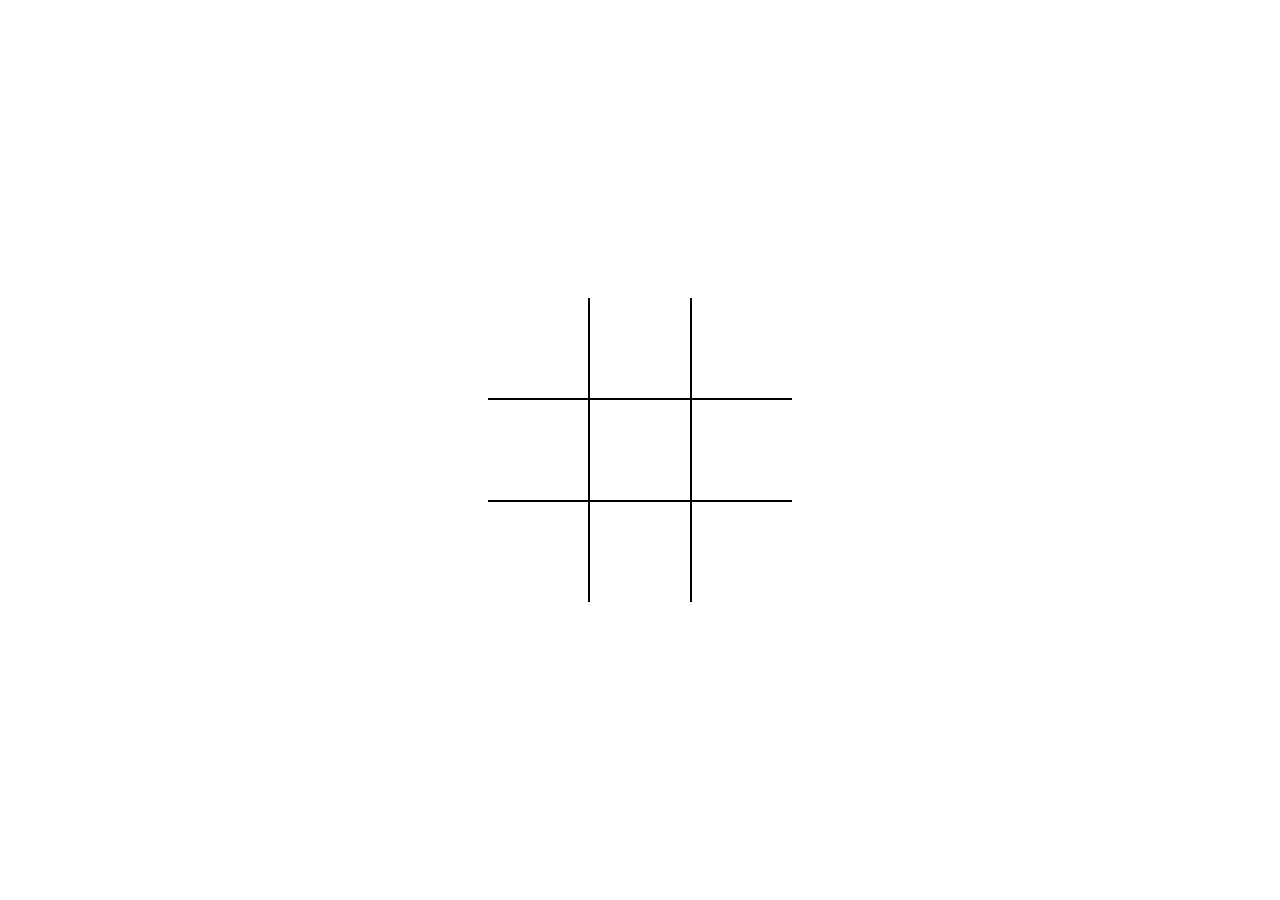
==== index.html @ aaeb8bef "Updates" ====
<!DOCTYPE html>
<html lang="en">
  <head>
    <meta charset="UTF-8">
    <meta name="viewport" content="width=device-width, initial-scale=1.0">
    <title>Title</title>
    <script type="text/javascript" src="scripts/main.js" defer></script>
    <link rel="stylesheet" href="./styles/main.css">
  </head>
  <body>
    <div class="board" id="board">
      <div class="cell" data-cell></div>
      <div class="cell" data-cell></div>
      <div class="cell" data-cell></div>
      <div class="cell" data-cell></div>
      <div class="cell" data-cell></div>
      <div class="cell" data-cell></div>
      <div class="cell" data-cell></div>
      <div class="cell" data-cell></div>
      <div class="cell" data-cell></div>
    </div>

      <div class="winning-message" id="winningMessage">
        <div data-winning-message-text>X Wins!</div>
        <button id="restartButton">
          Restart
        </button>
      </div>

  </body>
</html>
---- styles/main.css ----
*::after,
*::before {
  -webkit-box-sizing: border-box;
          box-sizing: border-box; }

:root {
  --cell-size: 100px;
  --mark-size: calc(var(--cell-size) * 0.9); }

body {
  margin: 0; }

.board {
  width: 100vw;
  height: 100vh;
  display: grid;
  -webkit-box-pack: center;
      -ms-flex-pack: center;
          justify-content: center;
  -ms-flex-line-pack: center;
      align-content: center;
  justify-items: center;
  -webkit-box-align: center;
      -ms-flex-align: center;
          align-items: center;
  grid-template-columns: repeat(3, auto); }

.cell {
  width: var(--cell-size);
  height: var(--cell-size);
  border: 1px solid black;
  display: -webkit-box;
  display: -ms-flexbox;
  display: flex;
  -webkit-box-pack: center;
      -ms-flex-pack: center;
          justify-content: center;
  -webkit-box-align: center;
      -ms-flex-align: center;
          align-items: center;
  position: relative;
  cursor: pointer; }

.cell:first-child,
.cell:nth-child(2),
.cell:nth-child(3) {
  border-top: none; }

.cell:nth-child(3n + 1) {
  border-left: none; }

.cell:nth-child(3n + 3) {
  border-right: none; }

.cell:last-child,
.cell:nth-child(8),
.cell:nth-child(7) {
  border-bottom: none; }

.cell.x::before,
.cell.x::after,
.board.x .cell:not(.circle):not(.x):hover::before,
.board.x .cell:not(.circle):not(.x):hover::after {
  content: "";
  position: absolute;
  width: calc(var(--mark-size) * 0.15);
  height: var(--mark-size);
  background-color: black; }

.cell.x::before,
.board.x .cell:not(.circle):not(.x):hover::before {
  -webkit-transform: rotate(45deg);
          transform: rotate(45deg); }

.cell.x::after,
.board.x .cell:not(.circle):not(.x):hover::after {
  -webkit-transform: rotate(-45deg);
          transform: rotate(-45deg); }

.cell.x,
.cell.circle {
  cursor: not-allowed; }

.cell.circle::before,
.cell.circle::after,
.board.circle .cell:not(.x):not(.circle):hover::before,
.board.circle .cell:not(.x):not(.circle):hover::after {
  content: "";
  position: absolute;
  border-radius: 50%;
  background-color: black; }

.cell.circle::before,
.board.circle .cell:not(.x):not(.circle):hover::before {
  width: var(--mark-size);
  height: var(--mark-size);
  background-color: black; }

.cell.circle::after,
.board.circle .cell:not(.x):not(.circle):hover::after {
  width: calc(var(--mark-size) * 0.7);
  height: calc(var(--mark-size) * 0.7);
  background-color: white; }

.winning-message {
  display: none;
  position: fixed;
  top: 0;
  left: 0;
  right: 0;
  bottom: 0;
  background-color: rgba(0, 0, 0, 0.8);
  -webkit-box-pack: center;
      -ms-flex-pack: center;
          justify-content: center;
  -webkit-box-align: center;
      -ms-flex-align: center;
          align-items: center;
  -webkit-box-orient: vertical;
  -webkit-box-direction: normal;
      -ms-flex-direction: column;
          flex-direction: column;
  color: white;
  font-size: 5rem; }

.winning-message button {
  font-size: 3rem;
  background-color: white;
  border: 1px solid black;
  cursor: pointer;
  padding: 0.25em 0.5em; }

.winning-message button:hover {
  background-color: black;
  color: white;
  border: 1px solid;
  cursor: pointer; }

.winning-message.show {
  display: -webkit-box;
  display: -ms-flexbox;
  display: flex; }

/*# sourceMappingURL=main.css.map */
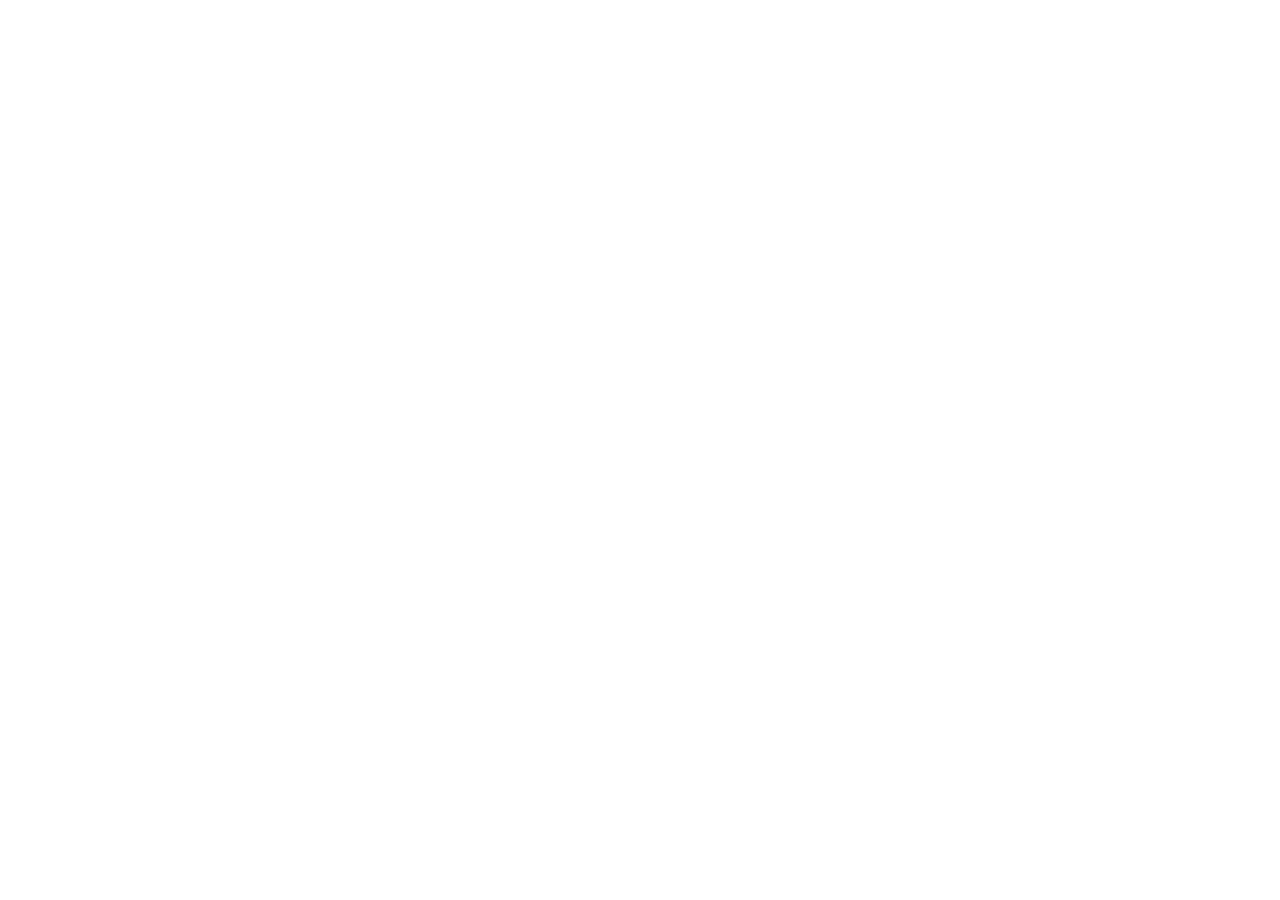
==== commit 798d6c1f: "Update index.html" ====
--- a/index.html
+++ b/index.html
@@ -3,7 +3,7 @@
   <head>
     <meta charset="UTF-8">
     <meta name="viewport" content="width=device-width, initial-scale=1.0">
-    <title>Title</title>
+    <title>Tic Tac Toe/title>
     <script type="text/javascript" src="scripts/main.js" defer></script>
     <link rel="stylesheet" href="./styles/main.css">
   </head>
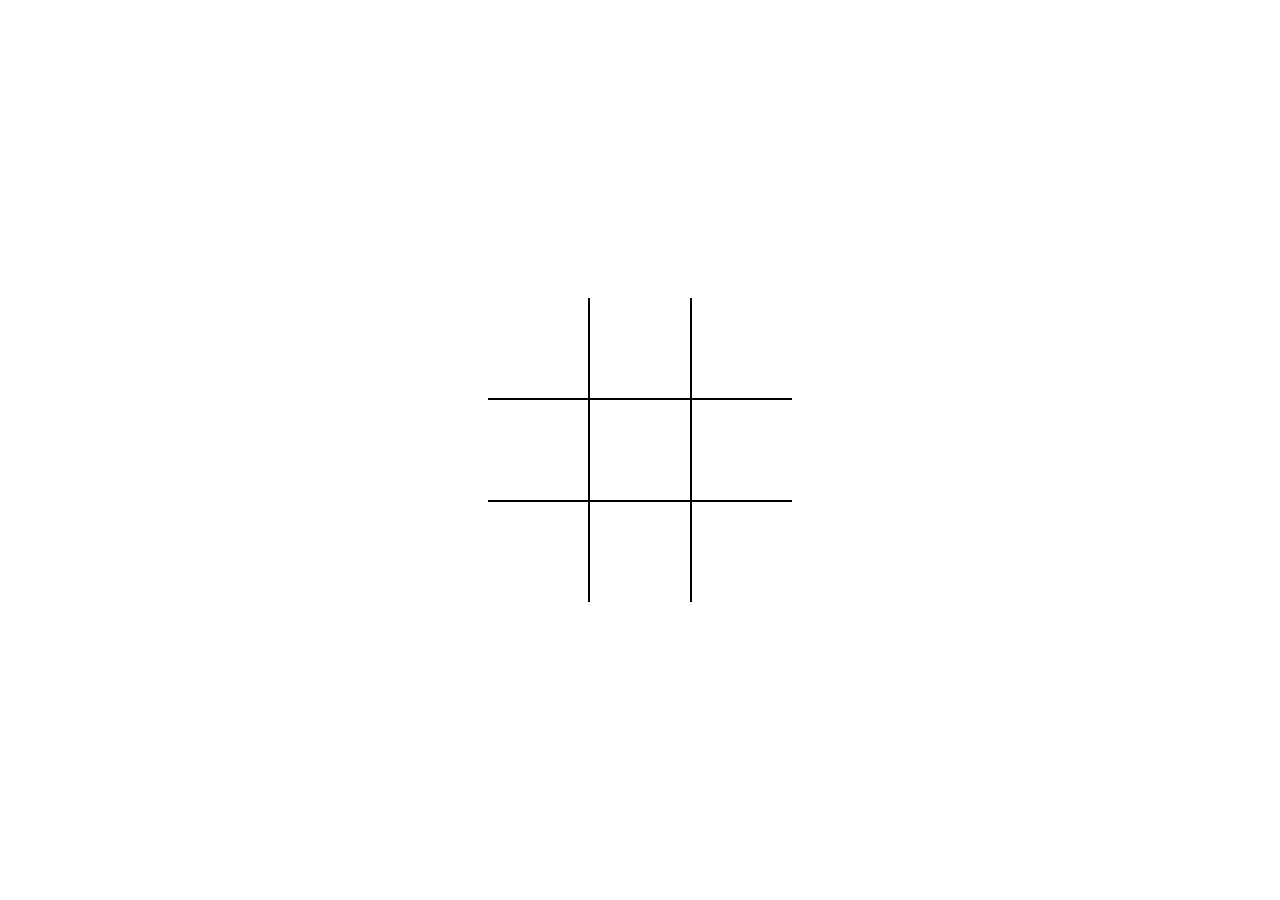
==== commit e1f39943: "Update index.html" ====
--- a/index.html
+++ b/index.html
@@ -3,7 +3,7 @@
   <head>
     <meta charset="UTF-8">
     <meta name="viewport" content="width=device-width, initial-scale=1.0">
-    <title>Tic Tac Toe/title>
+    <title>Tic Tac Toe</title>
     <script type="text/javascript" src="scripts/main.js" defer></script>
     <link rel="stylesheet" href="./styles/main.css">
   </head>
